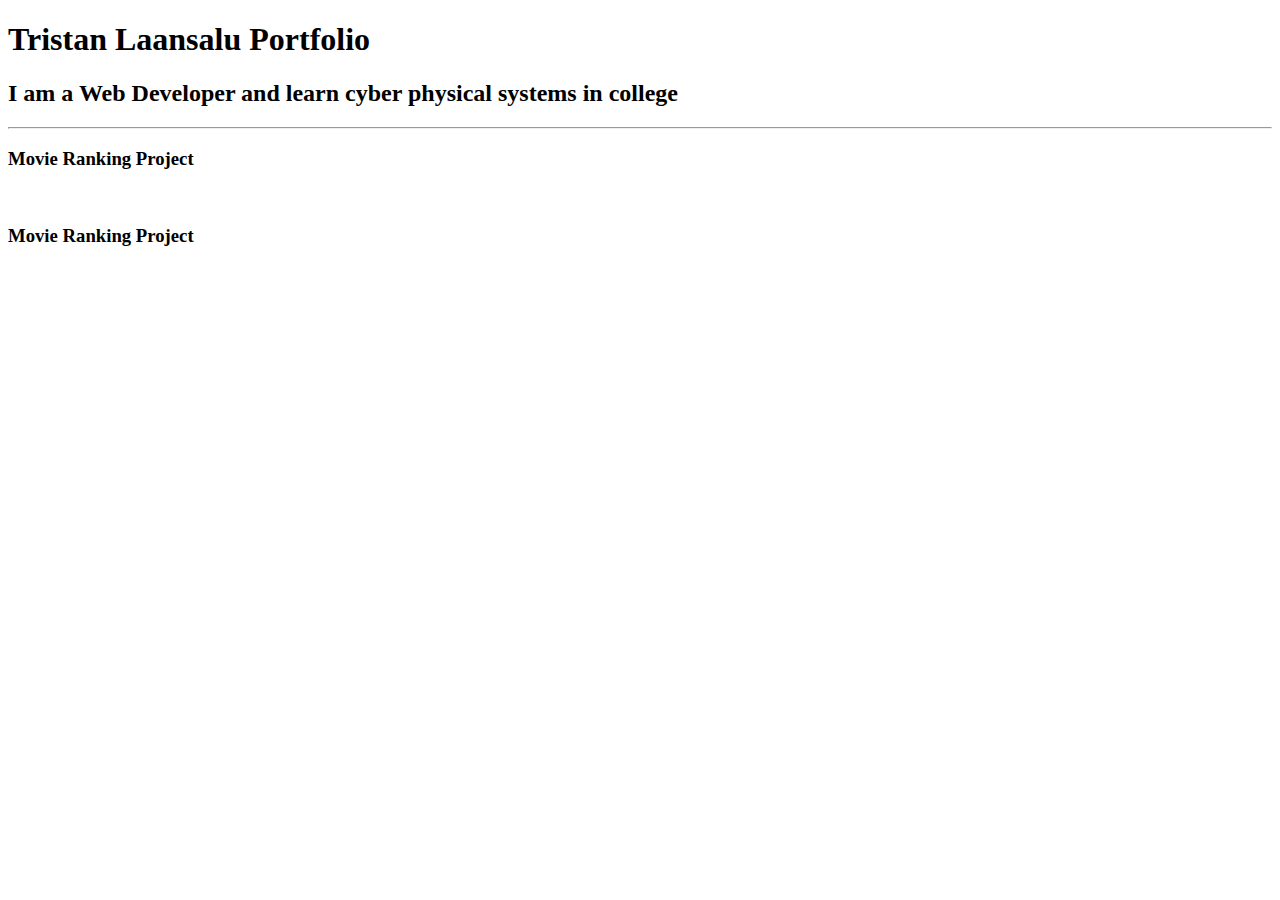
==== index.html @ 19f46fad "Add files via upload" ====
<!DOCTYPE html>
<html lang="en">
<head>
    <meta charset="UTF-8">
    <meta name="viewport" content="width=device-width, initial-scale=1.0">
    <title>Document</title>
</head>
<body>
    <h1>Tristan Laansalu Portfolio</h1>
    <h2>I am a Web Developer and learn cyber physical systems in college</h2>
    <hr />
    <a><h3>Movie Ranking Project</h3></a>
    <img>
    <a><h3>Movie Ranking Project</h3></a>


</body>
</html>


<!-- TODO 4: Add titles/subtitles etc. -->

<!-- TODO 5: Add a link to the project pages -->

<!-- TODO 6: Add images to show the project previews
HINT for TODO 6: You can use the height attribute set to 200 to make the image smaller:
https://developer.mozilla.org/en-US/docs/Web/HTML/Element/img#attr-height -->

<!-- TODO 7: Add the Contact Me and About Me page links -->
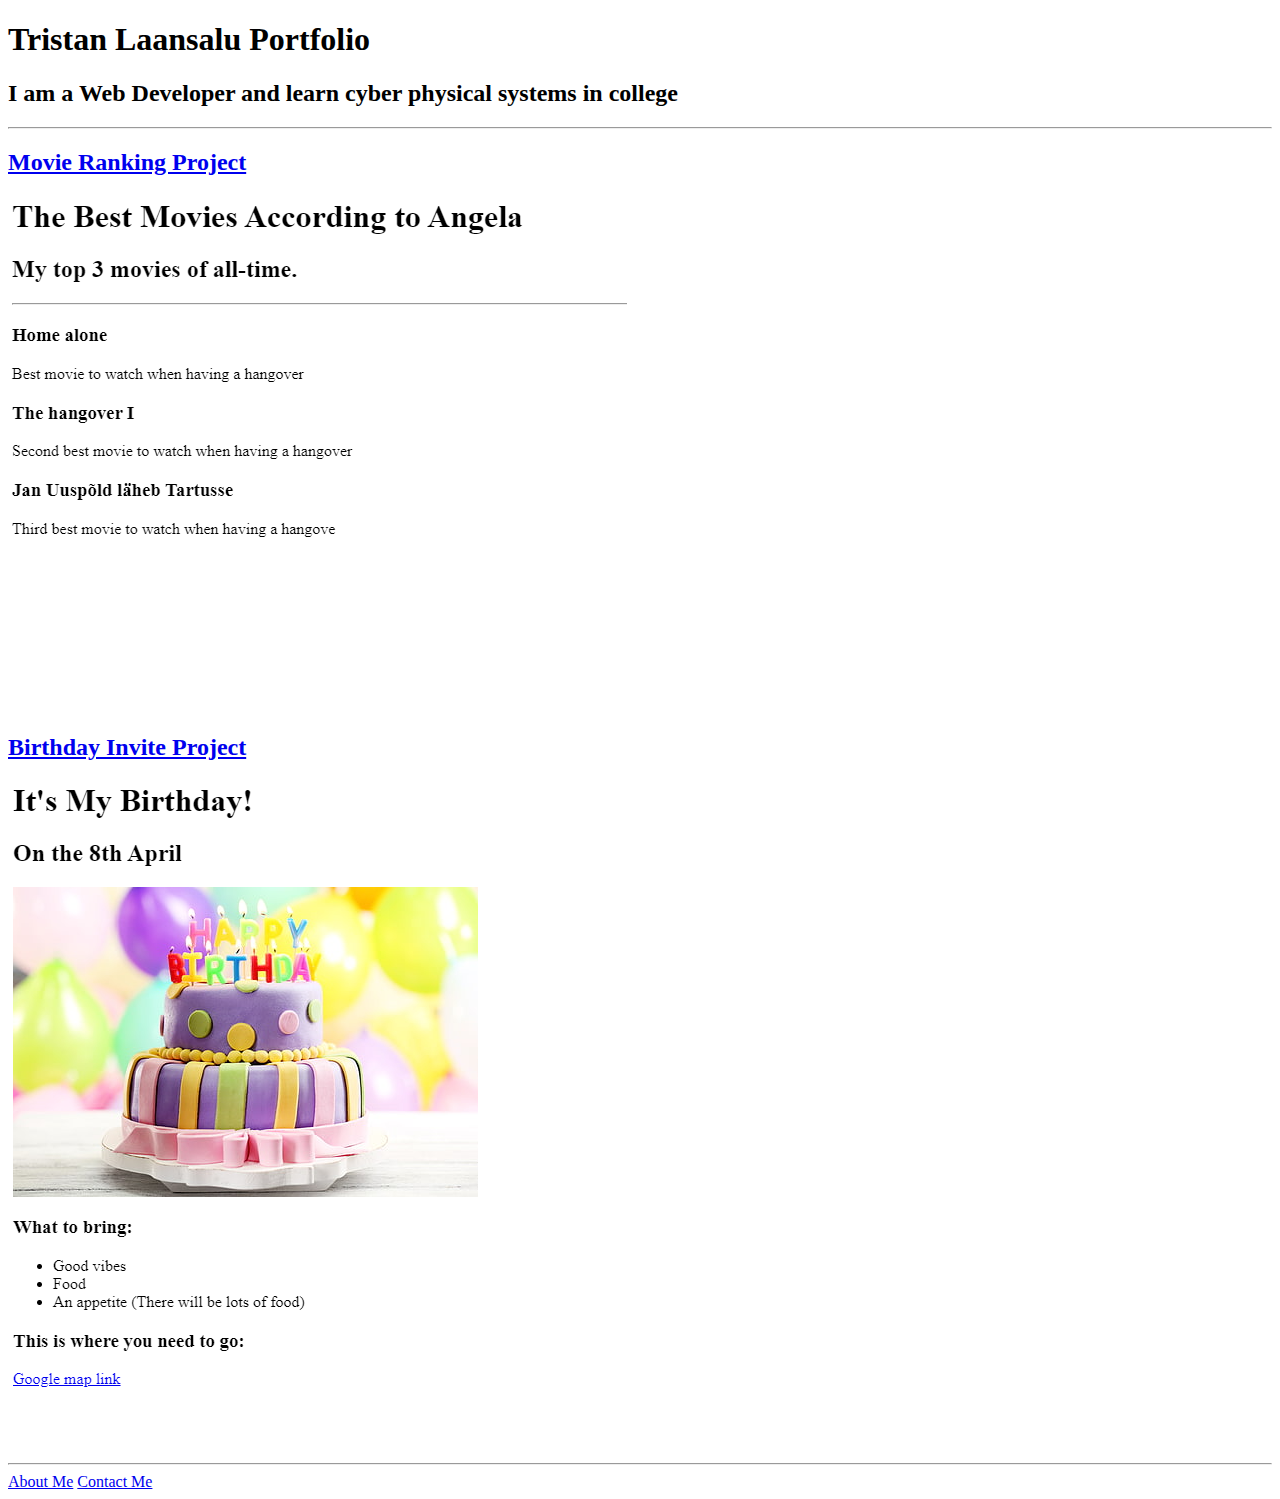
==== commit 33f311a6: "Update index.html" ====
--- a/index.html
+++ b/index.html
@@ -2,28 +2,20 @@
 <html lang="en">
 <head>
     <meta charset="UTF-8">
-    <meta name="viewport" content="width=device-width, initial-scale=1.0">
-    <title>Document</title>
+    <title>Tristan's Portfolio</title>
 </head>
 <body>
     <h1>Tristan Laansalu Portfolio</h1>
     <h2>I am a Web Developer and learn cyber physical systems in college</h2>
     <hr />
-    <a><h3>Movie Ranking Project</h3></a>
-    <img>
-    <a><h3>Movie Ranking Project</h3></a>
+    <a href = "public/movie-ranking.html"><h2>Movie Ranking Project</h2></a>
+    <img src = "assets/images/movie_ranking.PNG">
+    <a href = "public/birthday-invite.html"><h2>Birthday Invite Project</h2></a>
+    <img src = "assets/images/birthday.PNG">
+    <hr />
+    <a href = "public/about.html">About Me</a>
+    <a href = "public/contact.html">Contact Me</a>
 
 
 </body>
 </html>
-
-
-<!-- TODO 4: Add titles/subtitles etc. -->
-
-<!-- TODO 5: Add a link to the project pages -->
-
-<!-- TODO 6: Add images to show the project previews
-HINT for TODO 6: You can use the height attribute set to 200 to make the image smaller:
-https://developer.mozilla.org/en-US/docs/Web/HTML/Element/img#attr-height -->
-
-<!-- TODO 7: Add the Contact Me and About Me page links -->